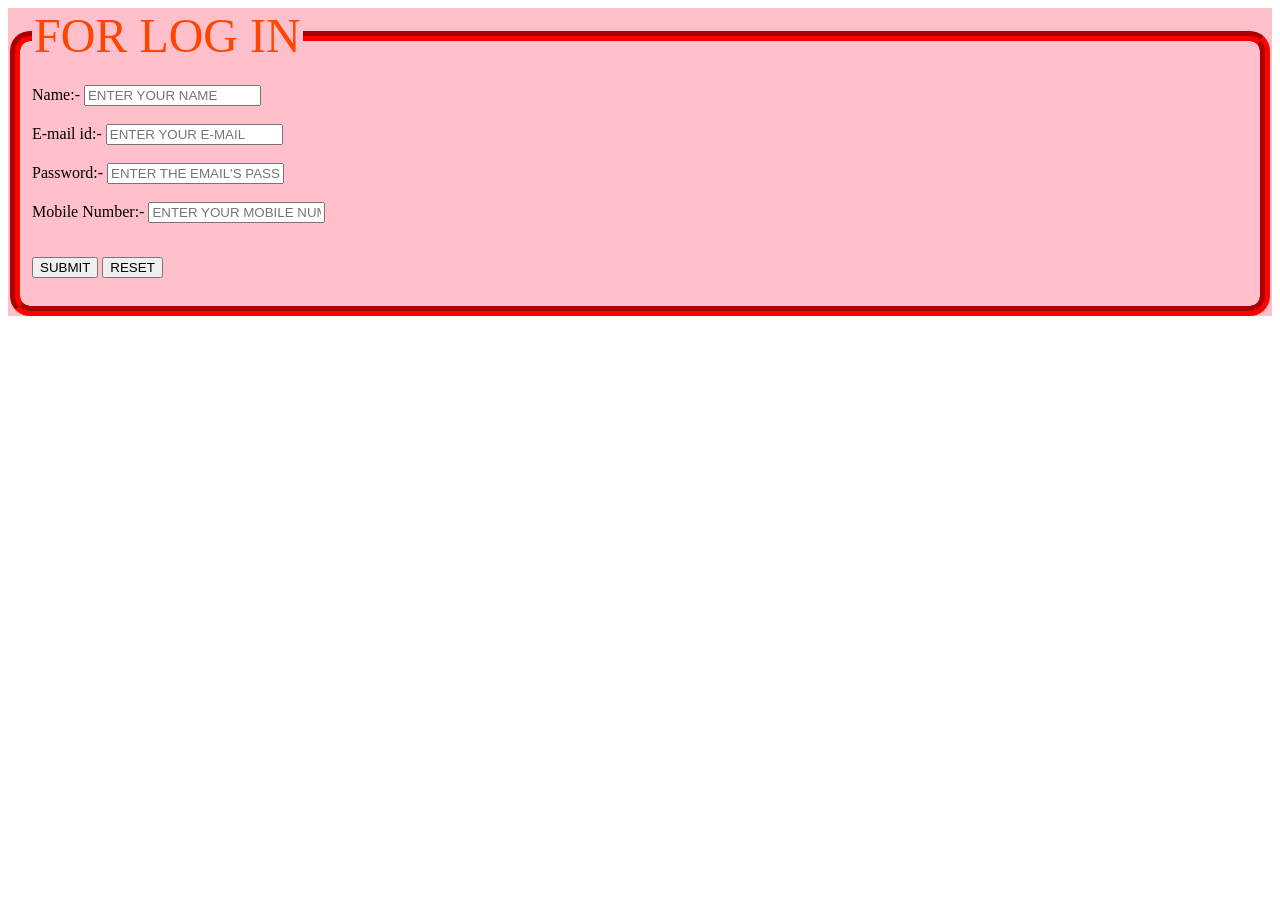
==== index.html @ 203f1a15 "Add files via upload" ====
<html>
<HEAD>
</HEAD>
<body>
<form STYLE="BACKGROUND-COLOR: pink;" METHOD="get" 
ACTION="chandravatid956@gmail.com"
>
<Fieldset style="Border-radius: 20px; border-width:10px; border-color:red;">
<legend><font size="14" color="orangered">FOR LOG IN</font></legend>
<P
">
Name:-
<input type="text"  PLACEHOLDER="ENTER YOUR NAME"
"><br><br>
E-mail id:-
<input type="EMAIL" PLACEHOLDER="ENTER YOUR E-MAIL" 
"><br><br>
Password:-
<input type="password" PLACEHOLDER="ENTER THE EMAIL'S PASSWORD "
"><br><br>
Mobile Number:-
 <input type="tel"  PLACEHOLDER="ENTER YOUR MOBILE NUMBER"
"><br><br>
</P>
<Input type="SUBMIT" value="SUBMIT" name="SUBMIT" ">
<Input type="RESET" value="RESET" name="RESET" "><br><br>
</fieldset>
</form>
</body>
</html>
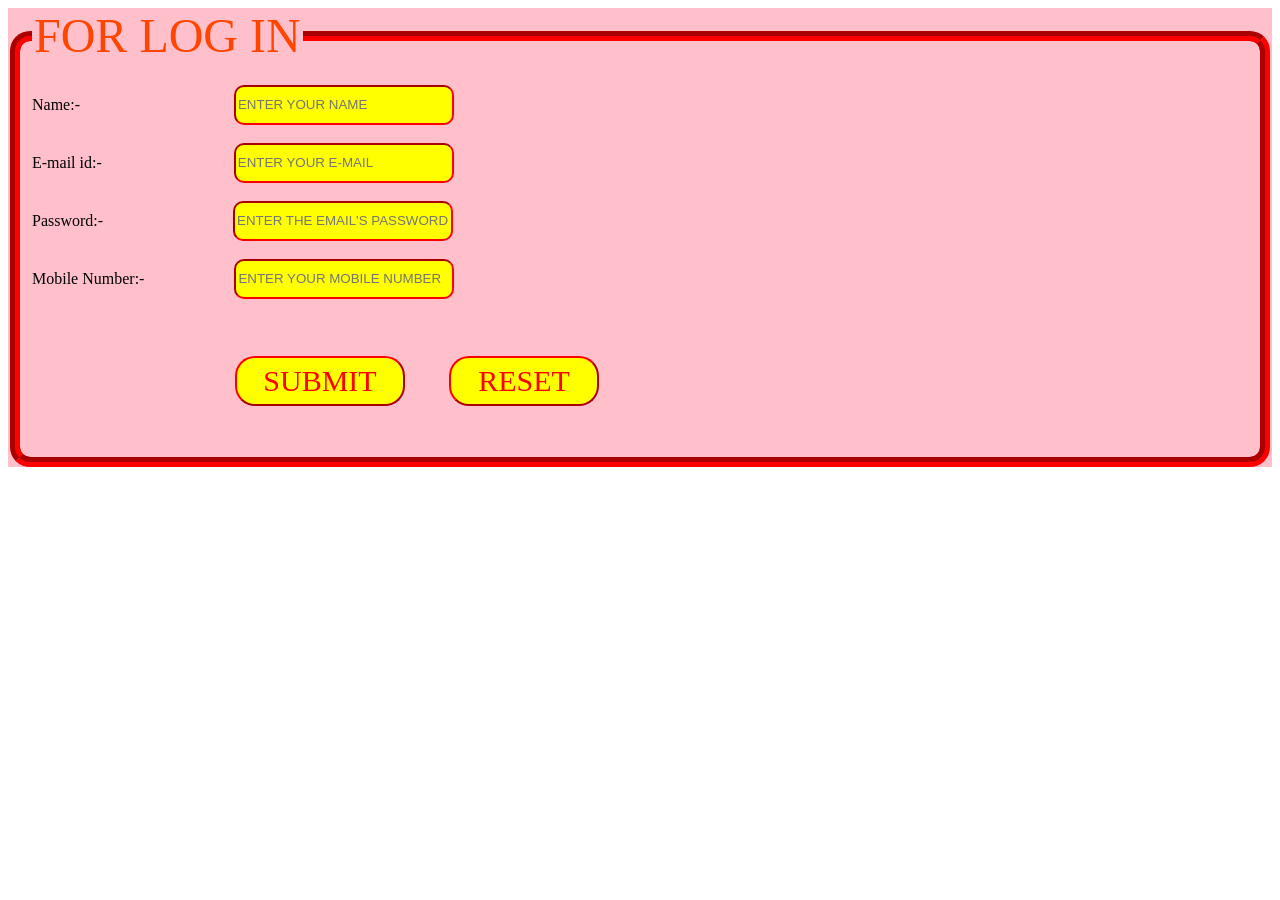
==== commit 9d5f24de: "Add files via upload" ====
--- a/index.html
+++ b/index.html
@@ -1,29 +1,74 @@
 <html>
 <HEAD>
+<title>      JAY     </title>
+<meta name="viewport" content="width=device-width, initial-scale=1.0"
+CHARSET="UTF-8">
+<LINK REL="ICON" TYPE="IMAGE/X-ICON"
+HREF="logo.jpeg">
+
+<STYLE>
+.RAM{
+border-radius:10px; 
+WIDTH: 220;
+HEIGHT: 40PX;
+COLOR: INDIGO;
+BACKGROUND-COLOR: YELLOW;
+BORDER-COLOR: RED;
+}
+</STYLE>
 </HEAD>
 <body>
-<form STYLE="BACKGROUND-COLOR: pink;" METHOD="get" 
-ACTION="chandravatid956@gmail.com"
+<form STYLE="BACKGROUND-COLOR: pink;" METHOD="post" 
+ACTION="/submit"
 >
 <Fieldset style="Border-radius: 20px; border-width:10px; border-color:red;">
 <legend><font size="14" color="orangered">FOR LOG IN</font></legend>
 <P
 ">
 Name:-
-<input type="text"  PLACEHOLDER="ENTER YOUR NAME"
+<input type="text" name="name" PLACEHOLDER="ENTER YOUR NAME" CLASS="RAM" STYLE=" 
+border-radius:10px; 
+margin-left:150px;
 "><br><br>
 E-mail id:-
-<input type="EMAIL" PLACEHOLDER="ENTER YOUR E-MAIL" 
+<input type="EMAIL" name="email" PLACEHOLDER="ENTER YOUR E-MAIL" CLASS="RAM" STYLE=" 
+border-radius:10px; 
+margin-left:128px;
 "><br><br>
 Password:-
-<input type="password" PLACEHOLDER="ENTER THE EMAIL'S PASSWORD "
+<input type="password" name="password" PLACEHOLDER="ENTER THE EMAIL'S PASSWORD " CLASS="RAM" STYLE=" 
+border-radius:10px; 
+margin-left:126px;
 "><br><br>
 Mobile Number:-
- <input type="tel"  PLACEHOLDER="ENTER YOUR MOBILE NUMBER"
+ <input type="tel"  name="mobile" PLACEHOLDER="ENTER YOUR MOBILE NUMBER" class="ram" STYLE=" 
+border-radius:10px; 
+margin-left:86px;
 "><br><br>
 </P>
-<Input type="SUBMIT" value="SUBMIT" name="SUBMIT" ">
-<Input type="RESET" value="RESET" name="RESET" "><br><br>
+<table><tr><th>
+<Input type="SUBMIT" value="SUBMIT" name="SUBMIT" STYLE="border-radius : 20px;
+Color :red;
+background-color: yellow;
+margin: 20px;
+FONT-Size: 30px;
+FONT-FAMILY: Magneto;
+HEIGHT:50PX;
+WIDTH:170PX;
+PADDING:0PX;
+BORDER-COLOR: RED;
+MARGIN-LEFT:200PX; "></th><th>
+<Input type="RESET" value="RESET" name="RESET" STYLE="border-radius : 20px;
+Color :red;
+background-color: yellow;
+margin: 20px;
+FONT-Size: 30px;
+FONT-FAMILY:Magneto;
+HEIGHT:50PX;
+WIDTH:150PX;
+PADDING:0PX;
+BORDER-COLOR: RED;
+MARGIN-RIGHT:200PX;"></th></tr></table><br>
 </fieldset>
 </form>
 </body>
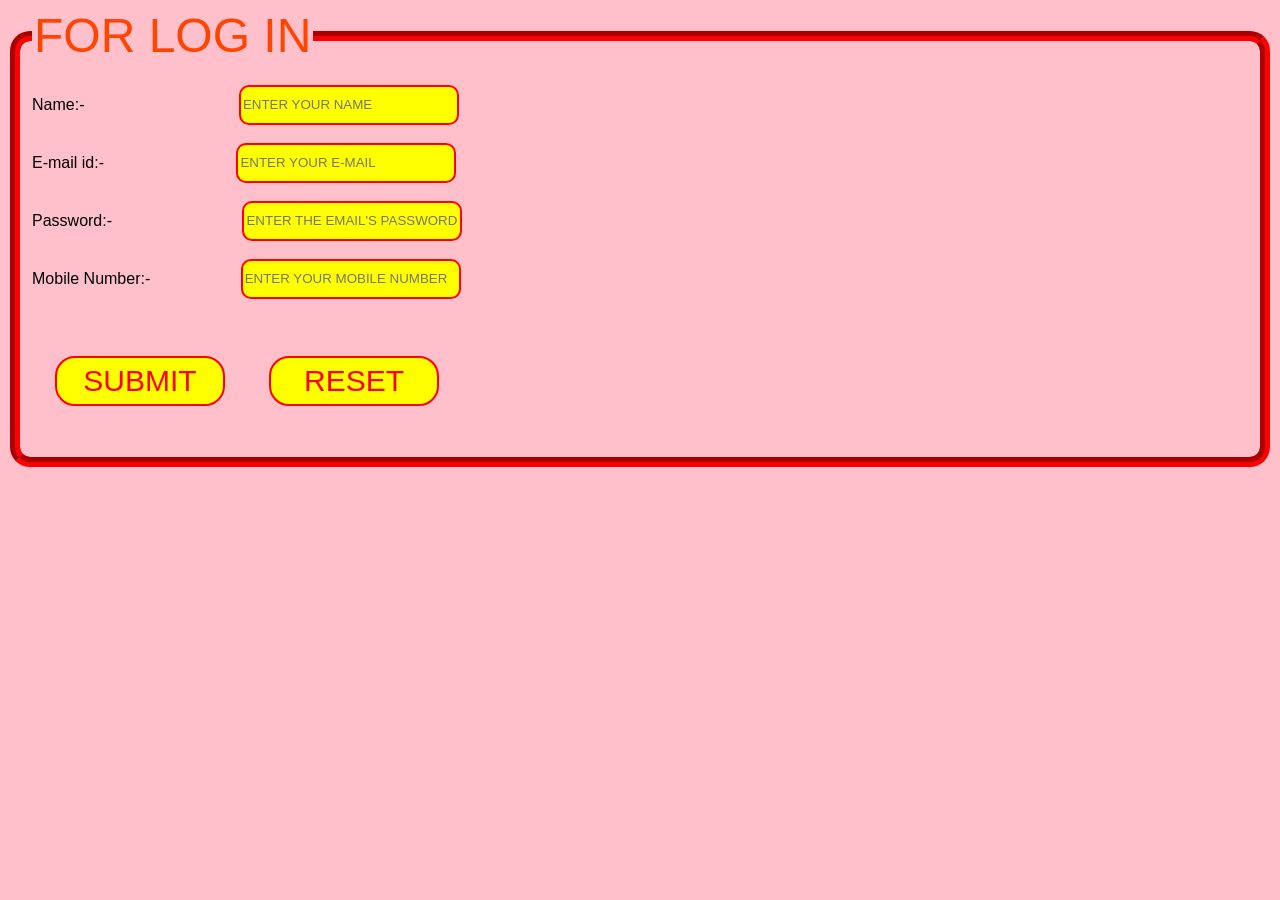
==== commit d986650a: "Add files via upload" ====
--- a/index.html
+++ b/index.html
@@ -5,17 +5,7 @@
 CHARSET="UTF-8">
 <LINK REL="ICON" TYPE="IMAGE/X-ICON"
 HREF="logo.jpeg">
-
-<STYLE>
-.RAM{
-border-radius:10px; 
-WIDTH: 220;
-HEIGHT: 40PX;
-COLOR: INDIGO;
-BACKGROUND-COLOR: YELLOW;
-BORDER-COLOR: RED;
-}
-</STYLE>
+<link rel="stylesheet" type="text/css" href="style.css">
 </HEAD>
 <body>
 <form STYLE="BACKGROUND-COLOR: pink;" METHOD="post" 
@@ -26,49 +16,18 @@
 <P
 ">
 Name:-
-<input type="text" name="name" PLACEHOLDER="ENTER YOUR NAME" CLASS="RAM" STYLE=" 
-border-radius:10px; 
-margin-left:150px;
-"><br><br>
+<input type="text" name="name" PLACEHOLDER="ENTER YOUR NAME" class="name-style"
+><br><br>
 E-mail id:-
-<input type="EMAIL" name="email" PLACEHOLDER="ENTER YOUR E-MAIL" CLASS="RAM" STYLE=" 
-border-radius:10px; 
-margin-left:128px;
-"><br><br>
+<input type="EMAIL" name="email" PLACEHOLDER="ENTER YOUR E-MAIL" class="email-style"><br><br>
 Password:-
-<input type="password" name="password" PLACEHOLDER="ENTER THE EMAIL'S PASSWORD " CLASS="RAM" STYLE=" 
-border-radius:10px; 
-margin-left:126px;
-"><br><br>
+<input type="password" name="password" PLACEHOLDER="ENTER THE EMAIL'S PASSWORD " class="pass-style"><br><br>
 Mobile Number:-
- <input type="tel"  name="mobile" PLACEHOLDER="ENTER YOUR MOBILE NUMBER" class="ram" STYLE=" 
-border-radius:10px; 
-margin-left:86px;
-"><br><br>
+ <input type="tel"  name="mobile" PLACEHOLDER="ENTER YOUR MOBILE NUMBER" class="mobile-style"><br><br>
 </P>
 <table><tr><th>
-<Input type="SUBMIT" value="SUBMIT" name="SUBMIT" STYLE="border-radius : 20px;
-Color :red;
-background-color: yellow;
-margin: 20px;
-FONT-Size: 30px;
-FONT-FAMILY: Magneto;
-HEIGHT:50PX;
-WIDTH:170PX;
-PADDING:0PX;
-BORDER-COLOR: RED;
-MARGIN-LEFT:200PX; "></th><th>
-<Input type="RESET" value="RESET" name="RESET" STYLE="border-radius : 20px;
-Color :red;
-background-color: yellow;
-margin: 20px;
-FONT-Size: 30px;
-FONT-FAMILY:Magneto;
-HEIGHT:50PX;
-WIDTH:150PX;
-PADDING:0PX;
-BORDER-COLOR: RED;
-MARGIN-RIGHT:200PX;"></th></tr></table><br>
+<Input type="SUBMIT" value="SUBMIT" name="SUBMIT" class="btn-style"></th><th>
+<Input type="RESET" value="RESET" name="RESET" class="btn-style"></th></tr></table><br>
 </fieldset>
 </form>
 </body>
--- a/style.css
+++ b/style.css
@@ -0,0 +1,45 @@
+/* style.css */
+body { 
+    background-color: pink; 
+    font-family: sans-serif; 
+}
+
+
+.name-style { margin-left: 150px; border-radius: 10px;
+    width: 220px;
+    height: 40px;
+    color: indigo;
+    background-color: yellow;
+    border: 2px solid red;}
+.email-style { margin-left: 128px;border-radius: 10px;
+    width: 220px;
+    height: 40px;
+    color: indigo;
+    background-color: yellow;
+    border: 2px solid red; }
+.pass-style { margin-left: 126px;border-radius: 10px;
+    width: 220px;
+    height: 40px;
+    color: indigo;
+    background-color: yellow;
+    border: 2px solid red; }
+.mobile-style { margin-left: 86px;border-radius: 10px;
+    width: 220px;
+    height: 40px;
+    color: indigo;
+    background-color: yellow;
+    border: 2px solid red; }
+
+/* Buttons ke liye */
+.btn-style {
+    border-radius: 20px;
+    color: red;
+    background-color: yellow;
+    margin: 20px;
+    font-size: 30px;
+    font-family: 'Magneto', sans-serif;
+    height: 50px;
+    width: 170px;
+    border: 2px solid red;
+    cursor: pointer;
+}
